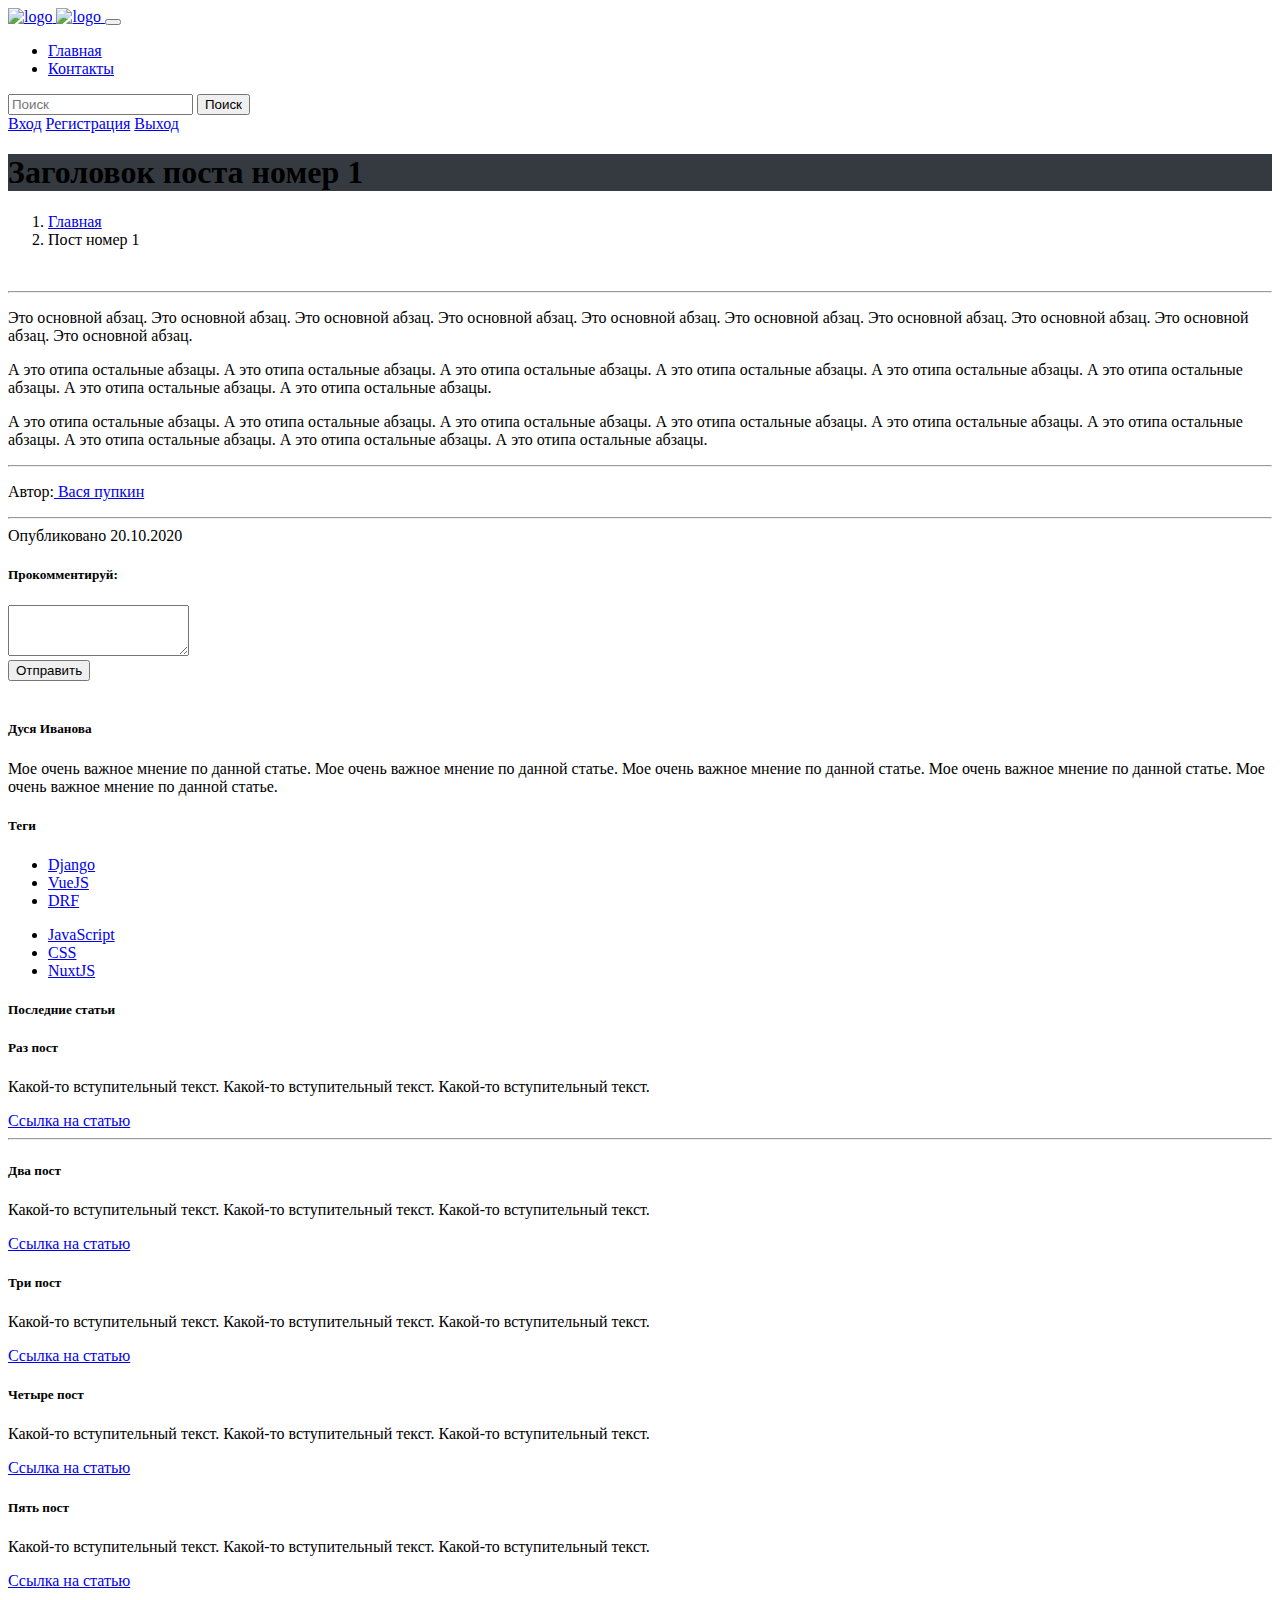
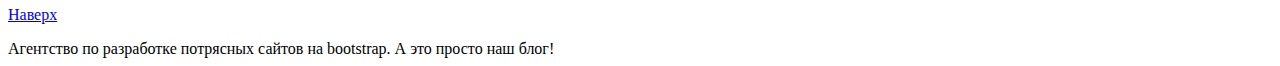
==== post_detail.html @ 5f0e58b0 "add q parametr to ssearch form" ====
<!doctype html>
<html lang="en">
    <head>
        <meta charset="utf-8">
        <title>Страница поста</title>
        <link rel="stylesheet" href="https://cdn.jsdelivr.net/npm/bootstrap@4.5.3/dist/css/bootstrap.min.css"
              integrity="sha384-TX8t27EcRE3e/ihU7zmQxVncDAy5uIKz4rEkgIXeMed4M0jlfIDPvg6uqKI2xXr2"
              crossorigin="anonymous">
        <link rel="stylesheet" href="css/style.css">
    </head>
    <body>
        <nav class="navbar navbar-expand-lg navbar-dark bg-dark sticky-top">
            <a href="#" class="navbar-brand">
                <img src="https://upload.wikimedia.org/wikipedia/commons/c/c3/Python-logo-notext.svg" width="30" height="30" alt="logo">
            </a>
            <a href="#" class="navbar-brand">
                <img src="https://nuxtjs.org/logos/nuxt-square-white.svg" width="30" height="30" alt="logo">
            </a>
            <button class="navbar-toggler" type="button" data-toggle="collapse"
                    data-target="#navbarSupportedContent"
                    aria-controls="navbarSupportedContent" aria-expanded="false" aria-label="Toggle navigation">
                <span class="navbar-toggler-icon"></span>
            </button>
            <div class="collapse navbar-collapse" id="navbarSupportedContent">
                <ul class="navbar-nav mr-auto">
                    <li class="nav-item active">
                        <a href="#" class="nav-link">Главная</a>
                    </li>
                    <li class="nav-item ">
                        <a href="#" class="nav-link">Контакты</a>
                    </li>
                </ul>
                <form action="" class="form-inline my-2 my-lg-0">
                    <input name="q" type="text" class="form-control mr-sm-2" placeholder="Поиск" aria-label="Поиск">
                    <button class="btn btn-outline-success my-2 my-sm-0 mr-2" type="submit">Поиск</button>
                </form>
                <a href="#" class="btn btn-outline-light mr-2">Вход</a>
                <a href="#" class="btn btn-outline-light mr-2">Регистрация</a>
                <a href="#" class="btn btn-outline-light">Выход</a>
            </div>
        </nav>
        <div class="container-fluid home-slider">
            <div id="carouselExampleCaptions" class="carousel slide" data-ride="carousel">
                <div class="carousel-inner">
                    <div class="carousel-item active" style="background-color: #343a40!important">
                        <div class="carousel-caption d-none d-md-block">
                            <h1>Заголовок поста номер 1</h1>
                        </div>
                    </div>
                </div>
            </div>
        </div>
        <div class="container">
            <div class="row">
                <div class="col-lg-8">
                    <nav aria-label="breadcrumb" class="mt-4">
                        <ol class="breadcrumb">
                            <li class="breadcrumb-item"><a href="#">Главная</a></li>
                            <li class="breadcrumb-item active" aria-current="page">Пост номер 1</li>
                        </ol>
                    </nav>
                    <img class="img-fluid rounded " src="img/dog.jpg" alt="">
                    <hr>
                    <p class="lead">Это основной абзац. Это основной абзац. Это основной абзац. Это основной абзац. Это основной абзац. Это основной абзац. Это основной абзац. Это основной абзац. Это основной абзац. Это основной абзац.</p>
                    <p>А это отипа остальные абзацы. А это отипа остальные абзацы. А это отипа остальные абзацы. А это отипа остальные абзацы. А это отипа остальные абзацы. А это отипа остальные абзацы. А это отипа остальные абзацы. А это отипа остальные абзацы.</p>
                    <p>А это отипа остальные абзацы. А это отипа остальные абзацы. А это отипа остальные абзацы. А это отипа остальные абзацы. А это отипа остальные абзацы. А это отипа остальные абзацы. А это отипа остальные абзацы. А это отипа остальные абзацы. А это отипа остальные абзацы.</p>
                    <hr>
                    <p class="lead text-right">Автор:<a href="#"> Вася пупкин</a></p>
                    <hr>
                    <div class="text-right">Опубликовано 20.10.2020</div>
                    <div class="card my-4">
                        <h5 class="card-header">Прокомментируй:</h5>
                        <div class="card-body">
                            <form>
                                <div class="form-group">
                                    <textarea class="form-control" rows="3"></textarea>
                                </div>
                                <button type="submit" class="btn btn-primary">Отправить</button>
                            </form>
                        </div>
                    </div>
                    <div class="media mb-4">
                        <img class="d-flex mr-3 rounded-circle" src="http://placehold.it/50x50" alt="">
                        <div class="media-body">
                            <h5 class="mt-0">Дуся Иванова</h5>
                            Мое очень важное мнение по данной статье. Мое очень важное мнение по данной статье. Мое очень важное мнение по данной статье. Мое очень важное мнение по данной статье. Мое очень важное мнение по данной статье.
                        </div>
                    </div>
                </div>

                <div class="col-md-4">
                    <div class="card my-4">
                        <h5 class="card-header">Теги</h5>
                        <div class="card-body">
                            <div class="row">
                                <div class="col-lg-6">
                                    <ul class="list-unstyled mb-0">
                                        <li>
                                            <a href="#">Django</a>
                                        </li>
                                        <li>
                                            <a href="#">VueJS</a>
                                        </li>
                                        <li>
                                            <a href="#">DRF</a>
                                        </li>
                                    </ul>
                                </div>
                                <div class="col-lg-6">
                                    <ul class="list-unstyled mb-0">
                                        <li>
                                            <a href="#">JavaScript</a>
                                        </li>
                                        <li>
                                            <a href="#">CSS</a>
                                        </li>
                                        <li>
                                            <a href="#">NuxtJS</a>
                                        </li>
                                    </ul>
                                </div>
                            </div>
                        </div>
                    </div>

                    <div class="card my-4">
                        <h5 class="card-header">Последние статьи</h5>
                        <div class="card-body">
                            <h5 class="card-title">Раз пост</h5>
                            <p class="card-text">Какой-то вступительный текст. Какой-то вступительный текст. Какой-то вступительный текст.</p>
                            <a href="#" class="card-link">Ссылка на статью</a>
                        </div>
                        <hr>
                        <div class="card-body">
                            <h5 class="card-title">Два пост</h5>
                            <p class="card-text">Какой-то вступительный текст. Какой-то вступительный текст. Какой-то вступительный текст.</p>
                            <a href="#" class="card-link">Ссылка на статью</a>
                        </div>
                        <div class="card-body">
                            <h5 class="card-title">Три пост</h5>
                            <p class="card-text">Какой-то вступительный текст. Какой-то вступительный текст. Какой-то вступительный текст.</p>
                            <a href="#" class="card-link">Ссылка на статью</a>
                        </div>
                        <div class="card-body">
                            <h5 class="card-title">Четыре пост</h5>
                            <p class="card-text">Какой-то вступительный текст. Какой-то вступительный текст. Какой-то вступительный текст.</p>
                            <a href="#" class="card-link">Ссылка на статью</a>
                        </div>
                        <div class="card-body">
                            <h5 class="card-title">Пять пост</h5>
                            <p class="card-text">Какой-то вступительный текст. Какой-то вступительный текст. Какой-то вступительный текст.</p>
                            <a href="#" class="card-link">Ссылка на статью</a>
                        </div>
                    </div>
                </div>
            </div>
        </div>
        <footer class="footer">
            <div class="container">
                <p class="float-right">
                    <a href="#">Наверх</a>
                </p>
                <span class="text-muted">Агентство по разработке потрясных сайтов на bootstrap. А это просто наш блог!</span>
            </div>
        </footer>

        <script src="https://code.jquery.com/jquery-3.5.1.slim.min.js"
                integrity="sha384-DfXdz2htPH0lsSSs5nCTpuj/zy4C+OGpamoFVy38MVBnE+IbbVYUew+OrCXaRkfj"
                crossorigin="anonymous"></script>
        <script src="https://cdn.jsdelivr.net/npm/bootstrap@4.5.3/dist/js/bootstrap.bundle.min.js"
                integrity="sha384-ho+j7jyWK8fNQe+A12Hb8AhRq26LrZ/JpcUGGOn+Y7RsweNrtN/tE3MoK7ZeZDyx"
                crossorigin="anonymous"></script>
        <script src="js/script.js"></script>
    </body>
</html>
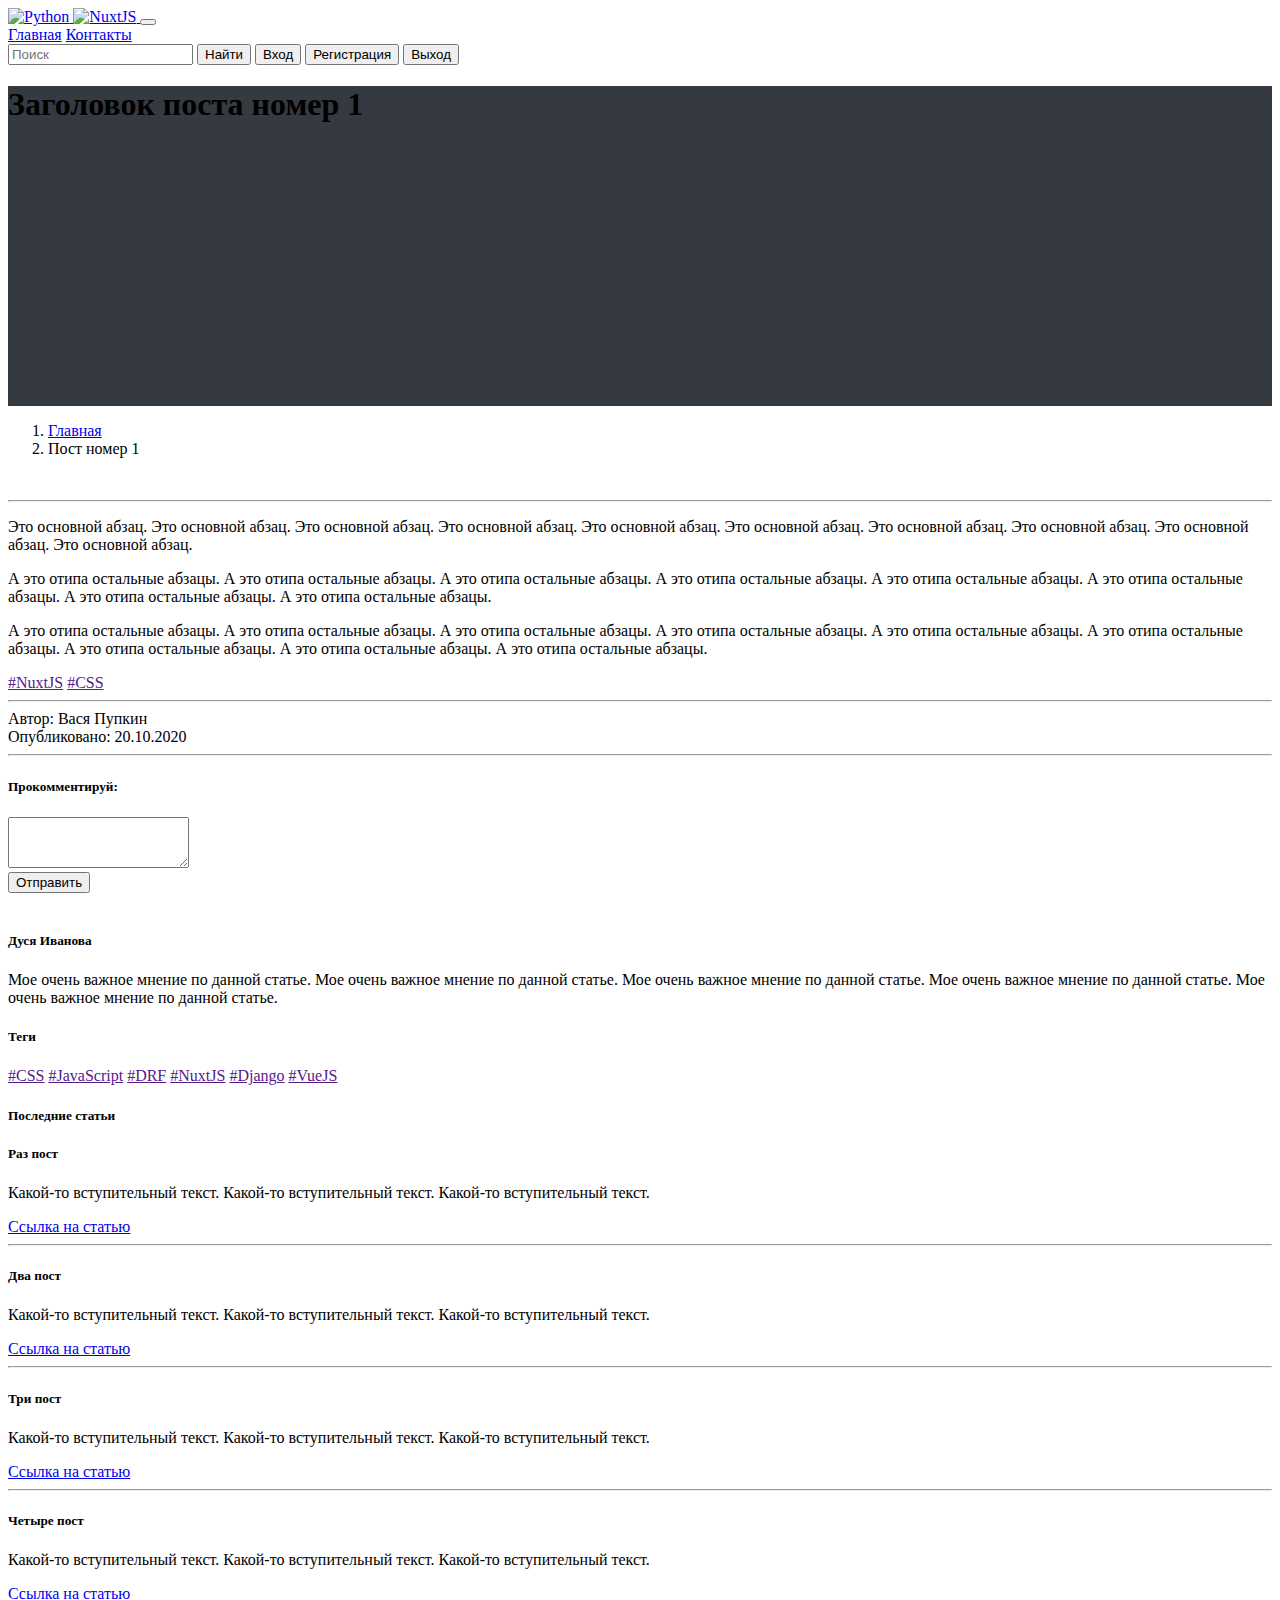
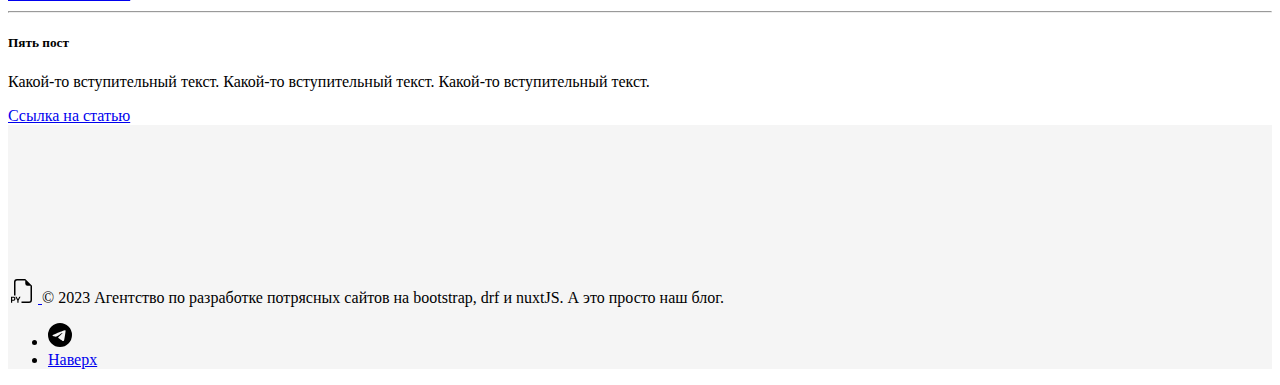
==== commit 52029861: "Merge pull request #1 from ensofter/bootstrap_5" ====
--- a/post_detail.html
+++ b/post_detail.html
@@ -1,128 +1,117 @@
 <!doctype html>
 <html lang="en">
-    <head>
-        <meta charset="utf-8">
-        <title>Страница поста</title>
-        <link rel="stylesheet" href="https://cdn.jsdelivr.net/npm/bootstrap@4.5.3/dist/css/bootstrap.min.css"
-              integrity="sha384-TX8t27EcRE3e/ihU7zmQxVncDAy5uIKz4rEkgIXeMed4M0jlfIDPvg6uqKI2xXr2"
-              crossorigin="anonymous">
-        <link rel="stylesheet" href="css/style.css">
-    </head>
-    <body>
-        <nav class="navbar navbar-expand-lg navbar-dark bg-dark sticky-top">
-            <a href="#" class="navbar-brand">
-                <img src="https://upload.wikimedia.org/wikipedia/commons/c/c3/Python-logo-notext.svg" width="30" height="30" alt="logo">
-            </a>
-            <a href="#" class="navbar-brand">
-                <img src="https://nuxtjs.org/logos/nuxt-square-white.svg" width="30" height="30" alt="logo">
-            </a>
-            <button class="navbar-toggler" type="button" data-toggle="collapse"
-                    data-target="#navbarSupportedContent"
-                    aria-controls="navbarSupportedContent" aria-expanded="false" aria-label="Toggle navigation">
-                <span class="navbar-toggler-icon"></span>
-            </button>
-            <div class="collapse navbar-collapse" id="navbarSupportedContent">
-                <ul class="navbar-nav mr-auto">
-                    <li class="nav-item active">
-                        <a href="#" class="nav-link">Главная</a>
-                    </li>
-                    <li class="nav-item ">
-                        <a href="#" class="nav-link">Контакты</a>
-                    </li>
-                </ul>
-                <form action="" class="form-inline my-2 my-lg-0">
-                    <input name="q" type="text" class="form-control mr-sm-2" placeholder="Поиск" aria-label="Поиск">
-                    <button class="btn btn-outline-success my-2 my-sm-0 mr-2" type="submit">Поиск</button>
-                </form>
-                <a href="#" class="btn btn-outline-light mr-2">Вход</a>
-                <a href="#" class="btn btn-outline-light mr-2">Регистрация</a>
-                <a href="#" class="btn btn-outline-light">Выход</a>
+  <head>
+    <meta charset="utf-8">
+    <meta name="viewport" content="width=device-width, initial-scale=1">
+    <title>Блог. Главная страница!</title>
+    <link href="https://cdn.jsdelivr.net/npm/bootstrap@5.3.2/dist/css/bootstrap.min.css" rel="stylesheet" integrity="sha384-T3c6CoIi6uLrA9TneNEoa7RxnatzjcDSCmG1MXxSR1GAsXEV/Dwwykc2MPK8M2HN" crossorigin="anonymous">
+    <link rel="stylesheet" href="css/style.css">
+  </head>
+  <body>
+    <section class="my-navigation">
+        <nav class="navbar navbar-expand-lg bg-body-tertiary"  data-bs-theme="dark">
+            <div class="container-fluid">
+                <a href="#" class="navbar-brand">
+                    <img src="https://upload.wikimedia.org/wikipedia/commons/c/c3/Python-logo-notext.svg" width="30" height="30" alt="Python">
+                </a>
+                <a href="#" class="navbar-brand">
+                    <img src="https://upload.wikimedia.org/wikipedia/commons/a/ae/Nuxt_logo.svg" width="30" height="30" alt="NuxtJS">
+                </a>
+                <button class="navbar-toggler" type="button" data-bs-toggle="collapse" data-bs-target="#navbarSupportedContent" aria-controls="navbarSupportedContent" aria-expanded="false" aria-label="Toggle navigation">
+                    <span class="navbar-toggler-icon"></span>
+                </button>
+                <div class="collapse navbar-collapse" id="navbarSupportedContent">
+                    <div class="navbar-nav me-auto mb-2 mb-lg-0">
+                        <a class="nav-link active" aria-current="page" href="#">Главная</a>
+                        <a class="nav-link" href="#">Контакты</a>
+                    </div>
+                    <form class="d-flex" role="search">
+                        <input class="form-control me-2" type="search" placeholder="Поиск" aria-label="Поиск">
+                        <button class="btn btn-outline-success me-2" type="submit">Найти</button>
+                        <button type="button" class="btn btn-outline-light me-2">Вход</button>
+                        <button type="button" class="btn btn-outline-light me-2">Регистрация</button>
+                        <button type="button" class="btn btn-outline-light">Выход</button>
+                    </form>
+            </div>
             </div>
         </nav>
-        <div class="container-fluid home-slider">
-            <div id="carouselExampleCaptions" class="carousel slide" data-ride="carousel">
-                <div class="carousel-inner">
-                    <div class="carousel-item active" style="background-color: #343a40!important">
-                        <div class="carousel-caption d-none d-md-block">
-                            <h1>Заголовок поста номер 1</h1>
-                        </div>
-                    </div>
+    </section>
+    <section class="my-carousel">
+      <div id="carouselExampleCaptions" class="carousel slide" data-ride="carousel">
+        <div class="carousel-inner">
+            <div class="carousel-item active" style="background-color: #343a40!important">
+                <div class="carousel-caption d-none d-md-block">
+                    <h1>Заголовок поста номер 1</h1>
                 </div>
             </div>
         </div>
+      </div>
+    </section>
+    <section class="my-post-detail">
         <div class="container">
             <div class="row">
+                <!--    ЭТО ЛЕВАЯ КОЛОНКА КОНТЕНТА ПОСТА -->
                 <div class="col-lg-8">
-                    <nav aria-label="breadcrumb" class="mt-4">
+                    <!--    ЭТО ХЛЕБНЫЕ КРОШКИ -->
+                    <nav aria-label="breadcrumb" class="my-4">
                         <ol class="breadcrumb">
                             <li class="breadcrumb-item"><a href="#">Главная</a></li>
                             <li class="breadcrumb-item active" aria-current="page">Пост номер 1</li>
                         </ol>
                     </nav>
+                    <!--    ЭТО ТЕЛО ПОСТА -->    
                     <img class="img-fluid rounded " src="img/dog.jpg" alt="">
                     <hr>
                     <p class="lead">Это основной абзац. Это основной абзац. Это основной абзац. Это основной абзац. Это основной абзац. Это основной абзац. Это основной абзац. Это основной абзац. Это основной абзац. Это основной абзац.</p>
                     <p>А это отипа остальные абзацы. А это отипа остальные абзацы. А это отипа остальные абзацы. А это отипа остальные абзацы. А это отипа остальные абзацы. А это отипа остальные абзацы. А это отипа остальные абзацы. А это отипа остальные абзацы.</p>
                     <p>А это отипа остальные абзацы. А это отипа остальные абзацы. А это отипа остальные абзацы. А это отипа остальные абзацы. А это отипа остальные абзацы. А это отипа остальные абзацы. А это отипа остальные абзацы. А это отипа остальные абзацы. А это отипа остальные абзацы.</p>
+                    <div class="d-flex justify-content-end">
+                        <a href="" class="badge text-bg-info me-1">#NuxtJS</a>
+                        <a href="" class="badge text-bg-info">#CSS</a>
+                    </div>
                     <hr>
-                    <p class="lead text-right">Автор:<a href="#"> Вася пупкин</a></p>
+                    <div class="d-flex justify-content-between">
+                        <div class="lead">Автор: Вася Пупкин</div>
+                        <div>Опубликовано: 20.10.2020</div>
+                    </div>
                     <hr>
-                    <div class="text-right">Опубликовано 20.10.2020</div>
+                    <!--    ЭТО КОМПОНЕНТ С КОММЕНТАРИЯМИ -->
                     <div class="card my-4">
                         <h5 class="card-header">Прокомментируй:</h5>
                         <div class="card-body">
                             <form>
                                 <div class="form-group">
-                                    <textarea class="form-control" rows="3"></textarea>
+                                    <textarea class="form-control mb-3" rows="3"></textarea>
                                 </div>
                                 <button type="submit" class="btn btn-primary">Отправить</button>
                             </form>
                         </div>
                     </div>
-                    <div class="media mb-4">
-                        <img class="d-flex mr-3 rounded-circle" src="http://placehold.it/50x50" alt="">
-                        <div class="media-body">
+                    <div class="d-flex">
+                        <div class="flex-shrink-0">
+                            <img class="rounded-circle" src="http://placehold.it/50x50" alt="">
+                        </div>
+                        <div class="flex-grow-1 ms-3">
                             <h5 class="mt-0">Дуся Иванова</h5>
                             Мое очень важное мнение по данной статье. Мое очень важное мнение по данной статье. Мое очень важное мнение по данной статье. Мое очень важное мнение по данной статье. Мое очень важное мнение по данной статье.
                         </div>
                     </div>
                 </div>
-
+                <!--    ЭТО ПРАВАЯ КОЛОНКА -->
                 <div class="col-md-4">
                     <div class="card my-4">
                         <h5 class="card-header">Теги</h5>
                         <div class="card-body">
-                            <div class="row">
-                                <div class="col-lg-6">
-                                    <ul class="list-unstyled mb-0">
-                                        <li>
-                                            <a href="#">Django</a>
-                                        </li>
-                                        <li>
-                                            <a href="#">VueJS</a>
-                                        </li>
-                                        <li>
-                                            <a href="#">DRF</a>
-                                        </li>
-                                    </ul>
-                                </div>
-                                <div class="col-lg-6">
-                                    <ul class="list-unstyled mb-0">
-                                        <li>
-                                            <a href="#">JavaScript</a>
-                                        </li>
-                                        <li>
-                                            <a href="#">CSS</a>
-                                        </li>
-                                        <li>
-                                            <a href="#">NuxtJS</a>
-                                        </li>
-                                    </ul>
-                                </div>
+                            <div class="d-flex flex-wrap">
+                                <a href="" class="m-2 h5 text-primary">#CSS</a>
+                                <a href="" class="m-2 h5 text-primary">#JavaScript</a>
+                                <a href="" class="m-2 h5 text-primary">#DRF</a>
+                                <a href="" class="m-2 h5 text-primary">#NuxtJS</a>
+                                <a href="" class="m-2 h5 text-primary">#Django</a>
+                                <a href="" class="m-2 h5 text-primary">#VueJS</a>
                             </div>
                         </div>
                     </div>
-
                     <div class="card my-4">
                         <h5 class="card-header">Последние статьи</h5>
                         <div class="card-body">
@@ -136,16 +125,19 @@
                             <p class="card-text">Какой-то вступительный текст. Какой-то вступительный текст. Какой-то вступительный текст.</p>
                             <a href="#" class="card-link">Ссылка на статью</a>
                         </div>
+                        <hr>
                         <div class="card-body">
                             <h5 class="card-title">Три пост</h5>
                             <p class="card-text">Какой-то вступительный текст. Какой-то вступительный текст. Какой-то вступительный текст.</p>
                             <a href="#" class="card-link">Ссылка на статью</a>
                         </div>
+                        <hr>
                         <div class="card-body">
                             <h5 class="card-title">Четыре пост</h5>
                             <p class="card-text">Какой-то вступительный текст. Какой-то вступительный текст. Какой-то вступительный текст.</p>
                             <a href="#" class="card-link">Ссылка на статью</a>
                         </div>
+                        <hr>
                         <div class="card-body">
                             <h5 class="card-title">Пять пост</h5>
                             <p class="card-text">Какой-то вступительный текст. Какой-то вступительный текст. Какой-то вступительный текст.</p>
@@ -155,21 +147,35 @@
                 </div>
             </div>
         </div>
-        <footer class="footer">
-            <div class="container">
-                <p class="float-right">
-                    <a href="#">Наверх</a>
-                </p>
-                <span class="text-muted">Агентство по разработке потрясных сайтов на bootstrap. А это просто наш блог!</span>
-            </div>
-        </footer>
-
-        <script src="https://code.jquery.com/jquery-3.5.1.slim.min.js"
-                integrity="sha384-DfXdz2htPH0lsSSs5nCTpuj/zy4C+OGpamoFVy38MVBnE+IbbVYUew+OrCXaRkfj"
-                crossorigin="anonymous"></script>
-        <script src="https://cdn.jsdelivr.net/npm/bootstrap@4.5.3/dist/js/bootstrap.bundle.min.js"
-                integrity="sha384-ho+j7jyWK8fNQe+A12Hb8AhRq26LrZ/JpcUGGOn+Y7RsweNrtN/tE3MoK7ZeZDyx"
-                crossorigin="anonymous"></script>
-        <script src="js/script.js"></script>
-    </body>
-</html>
+    </section>
+    
+    <section class="my-footer">
+    <svg xmlns="http://www.w3.org/2000/svg" class="d-none">
+      <symbol id="python" viewBox="0 0 16 16">
+        <path fill-rule="evenodd" d="M14 4.5V14a2 2 0 0 1-2 2H7v-1h5a1 1 0 0 0 1-1V4.5h-2A1.5 1.5 0 0 1 9.5 3V1H4a1 1 0 0 0-1 1v9H2V2a2 2 0 0 1 2-2h5.5L14 4.5ZM0 11.85h1.6c.289 0 .533.06.732.179.201.117.355.276.46.477.105.201.158.427.158.677 0 .25-.054.476-.16.677-.106.199-.26.357-.464.474a1.452 1.452 0 0 1-.732.173H.79v1.342H0V11.85Zm2.06 1.714a.795.795 0 0 0 .085-.381c0-.227-.062-.4-.185-.521-.123-.122-.294-.182-.513-.182H.788v1.406h.66a.794.794 0 0 0 .374-.082.574.574 0 0 0 .238-.24Zm2.963.75v1.535H4.23v-1.52L2.89 11.85h.876l.853 1.696h.032l.856-1.696h.855l-1.339 2.464Z"/>
+      </symbol>
+      <symbol id="telegram" viewBox="0 0 16 16">
+        <path d="M16 8A8 8 0 1 1 0 8a8 8 0 0 1 16 0zM8.287 5.906c-.778.324-2.334.994-4.666 2.01-.378.15-.577.298-.595.442-.03.243.275.339.69.47l.175.055c.408.133.958.288 1.243.294.26.006.549-.1.868-.32 2.179-1.471 3.304-2.214 3.374-2.23.05-.012.12-.026.166.016.047.041.042.12.037.141-.03.129-1.227 1.241-1.846 1.817-.193.18-.33.307-.358.336a8.154 8.154 0 0 1-.188.186c-.38.366-.664.64.015 1.088.327.216.589.393.85.571.284.194.568.387.936.629.093.06.183.125.27.187.331.236.63.448.997.414.214-.02.435-.22.547-.82.265-1.417.786-4.486.906-5.751a1.426 1.426 0 0 0-.013-.315.337.337 0 0 0-.114-.217.526.526 0 0 0-.31-.093c-.3.005-.763.166-2.984 1.09z"/>
+      </symbol>
+    </svg>
+      <div class="container">
+        <div class="row">
+          <div class="col-lg-9 col-sm-12 my-3">
+            <a href="/" class="text-body-secondary text-decoration-none lh-1">
+              <svg class="bi" width="30" height="24"><use xlink:href="#python"/></svg>
+            </a>
+            <span class="text-body-secondary">&copy; 2023 Агентство по разработке потрясных сайтов на bootstrap, drf и nuxtJS. А это просто наш блог.</span>
+          </div>
+          <div class="col-lg-3 col-sm-12 my-3 d-flex justify-content-end">
+            <ul class="nav list-unstyled">
+              <li class=""><a class="text-body-secondary" href="https://t.me/nord_dron_spb"><svg class="bi" width="24" height="24"><use xlink:href="#telegram"/></svg></a></li>
+              <li class="ms-2"><a class="text-end" href="#">Наверх</a></li>
+            </ul>
+          </div>
+        </div>
+      </div>
+    </section>
+    <script src="https://cdn.jsdelivr.net/npm/bootstrap@5.3.2/dist/js/bootstrap.bundle.min.js" integrity="sha384-C6RzsynM9kWDrMNeT87bh95OGNyZPhcTNXj1NW7RuBCsyN/o0jlpcV8Qyq46cDfL" crossorigin="anonymous"></script>
+    <script src="js/script.js"></script>
+  </body>
+</html>--- a/css/style.css
+++ b/css/style.css
@@ -0,0 +1,22 @@
+.my-carousel {
+    padding: 0;
+}
+
+.my-carousel h5{
+    font-size: 60px;
+}
+
+.my-carousel p{
+    font-size: 30px;
+}
+.carousel-caption {
+    bottom: 100px;
+}
+
+.carousel-item {
+    height: 20rem;
+}
+
+.my-footer {
+    background-color: #f5f5f5;
+}